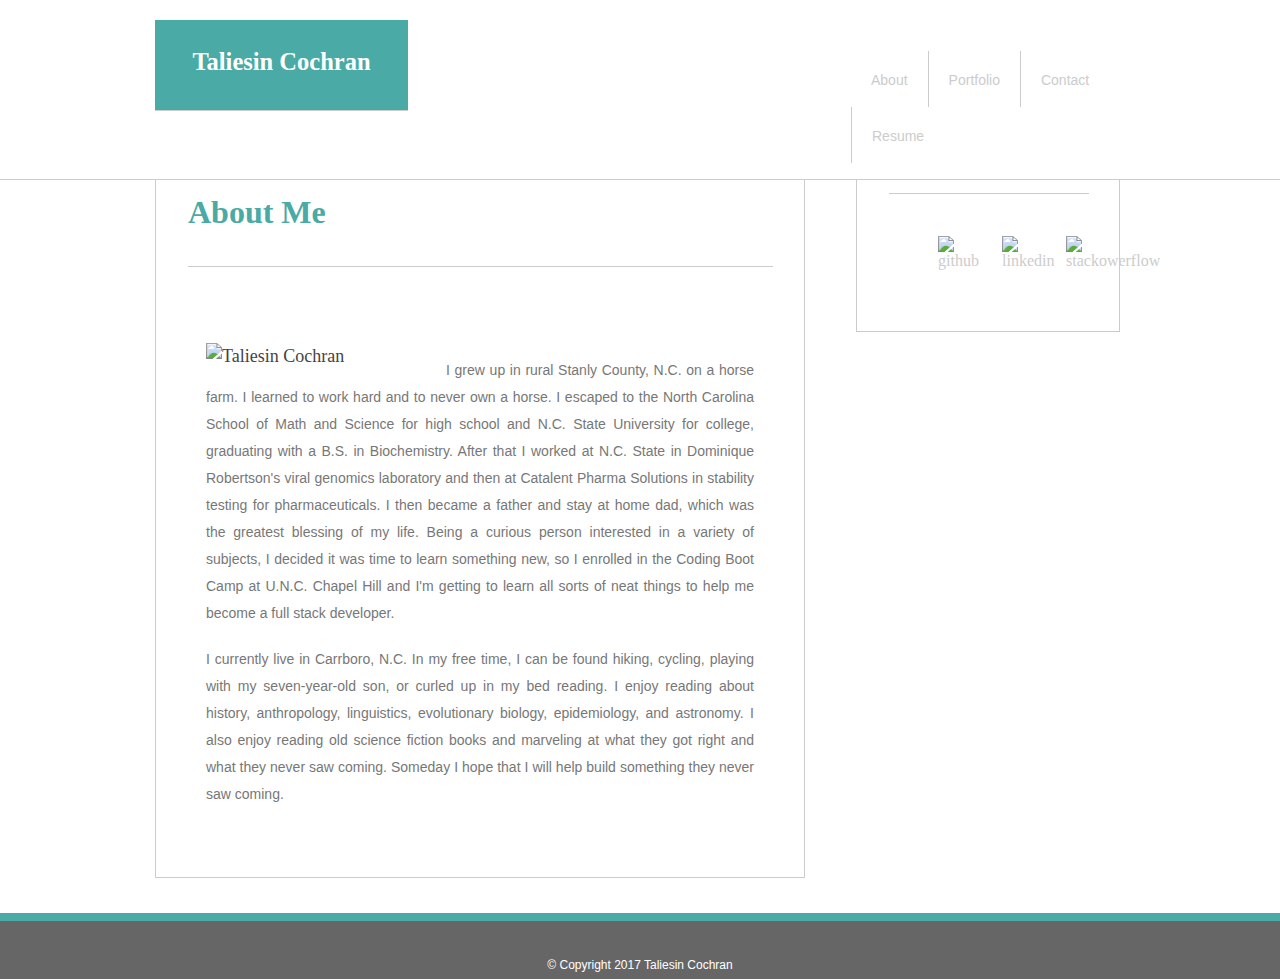
==== index.html @ 8e4e8fed "repopulating git repository" ====
<!DOCTYPE html>
<html lang="en">
<head>
	<title>About Me</title>
	<meta charset='utf-8'>
	<meta name='viewport' content='width=device-width, initial-scale=1'>
	<link rel='stylesheet' type='text/css' href='assets/css/reset.css'>
	<link rel='stylesheet' type='text/css' href='assets/css/style.css'>
</head>

<body>
	<!--To make sure that there is space between main area and the footer-->
<div class='space'>
	<!--Setup of the header of the webpage -->
	<header id='top' class='clearfix'>
		<h2 id='myname' class='georgia name'>Taliesin Cochran</h2>
		<nav id='navigation'>
			<ul id=navlist>
				<li class= 'nav1'> 
					<a href='index.html'><p class='arial'>About</p></a> 
				</li>
				<li class= 'nav2'> 
					<a href='portfolio.html'><p class='arial'>Portfolio</p></a> 
				</li>
				<li class= 'nav2'> 
					<a href='contact.html'><p class='arial'>Contact</p></a> 
				</li>
				<li class= 'nav2'>
					<a href='resume'><p class='arial'>Resume</p></a>
				</li>
			</ul>
		</nav>
	</header>
	<!--setup of center part of webpage-->
	<div id='center' class=".clearfix">
		<section id='main'>
			<h2 id= 'mainheader' class='georgia'>About Me</h2>
			<div class='profiletextbox'> 
				<img id='profile' src=assets/images/profile.jpg alt="Taliesin Cochran"> 
				<div class='textbox'>
					<p class='profiletext arial'>I grew up in rural Stanly County, N.C. on a horse farm. I learned to work hard and to never own a horse. I escaped to the North Carolina School of Math and Science for high school and N.C. State University for college, graduating with a B.S. in Biochemistry.  After that I worked at N.C. State in Dominique Robertson's viral genomics laboratory and then at Catalent Pharma Solutions in stability testing for pharmaceuticals.  I then became a father and stay at home dad, which was the greatest blessing of my life. Being a curious person interested in a variety of subjects, I decided it was time to learn something new, so I enrolled in the Coding Boot Camp at U.N.C. Chapel Hill and I'm getting to learn all sorts of neat things to help me become a full stack developer. </p>
					<p class='profiletext arial'>I currently live in Carrboro, N.C. In my free time, I can be found hiking, cycling, playing with my seven-year-old son, or curled up in my bed reading.  I enjoy reading about history, anthropology, linguistics, evolutionary biology, epidemiology, and astronomy. I also enjoy reading old science fiction books and marveling at what they got right and what they never saw coming. Someday I hope that I will help build something they never saw coming.</p>
				</div>
			</div>
			</section>
		<aside id= 'sidebar' class='sidebar'>
			<h3 id='sidebarheader' class='georgia'>Connect with Me</h3>
			<ul id= 'icongroup'>
				<li>
					<a class='icon' href='https://github.com/taliesincochran'><img src=assets/images/github.svg alt="github" width=60 height=60></a>
				</li>
				<li>
					<a class='icon' href='https://www.linkedin.com/in/t-d-cochran-029a1011'><img src=assets/images/linkedin.svg alt='linkedin' width=60 height=60></a>
				</li>
				<li>
					<a class='icon' href='https://stackoverflow.com/users/8229479/taliesin-cochran'><img src=assets/images/stackoverflow.svg alt='stackowerflow' width=60 height=60></a>
				</li>
			</ul>
		</aside>	
	</div>
	</div>
	<!--setup of the footer-->
	<footer>
		<div id=copyright><p class='arial'>© Copyright 2017 Taliesin Cochran</p></div>
	</footer>
</body>
</html>
---- assets/css/style.css ----
*{
	box-sizing: border-box;
}
body {
	background-image: url("../images/background.png");
	margin: 0 auto;
	text-decoration: none;
	color: #cccccc;
	list-style-type: none;
}
li {
    display: inline-block;
    color: #777777;
    text-align: center;  
}
a {
	text-decoration: none;
	color: #cccccc;
}
p {
	padding-bottom: 5px;
}
.bold {
    font-weight: bold;
}
.clearfix::after {
   content: " ";
   display: block;
   clear: both;
}
.arial {
	font-family: 'Arial', 'Helvetica Neue', Helvetica, sans-serif;
}
.georgia {
	font-family: 'Georgia', 'Times', "Times New Roman", serif;
	font-weight: bold;
}
/*styling the top bar*/
#top {
	width: 100%;
	text-align: center;
	border-bottom-color: #cccccc;
	border-bottom-style: solid;
	border-bottom-width: 1px;
	background-color: #ffffff;
	padding: 0px;
	margin: 0 auto;
	overflow: hidden;
	z-index: 100	
}
#myname {
	background: #4aaaa5;	
	color: #ffffff;
    border-bottom-color: #cccccc;
    border-bottom-width: 1px;
    border-bottom-style: solid;
}
.name {
	font-size: 24.5px;
}
/*stying the navigation bar*/
#navigation {
    background-color: #ffffff;
	color: #777777;
	z-index: 200;

}
.nav1 {
    background-color: #ffffff;
	float:left;
	font-size: 14px;
}
.nav2 {
    background-color: #ffffff;
	border-left: 1px solid #cccccc;
	float:left;	
	font-size: 14px;
}
#navlist {
	float:left;
}	
/*styling the main area of the about page*/
#center {
    margin: 0 auto;
	
}
/*styling the about me area*/
#main {
	background-color: #ffffff;
    color: #777777;
    border-color: #cccccc;
    border-width: 1px;
    border-style: solid;
}
#mainheader {
    background-color: #ffffff;
	color: #4aaaa5;
	text-align: center;
	font-size: 22px;
	font-size: 2em;
	text-align: left;
	border-bottom-width: 1px;
	border-bottom-style: solid;
	border-bottom-color: #cccccc;
}
#profile {
	background-color: #ffffff;
	color: #444444;
}
.profiletextbox {
    text-align: left;
	font-size: 18px;
	line-height: 27px
}

.profiletext {
	text-align: justify;
	font-size: 14px;
}
/*formatting the contact page*/
.contact {
	background: #ffffff;
	color: #4aaaa5;
    border-width: 1px;
	border-color: #cccccc;
	border-style: solid;
}
.contactheader {
	padding: 26px;
	width: 580px;

}
.contacttext {
	text-align: left;
	color: #666666;
	font-size: 14px;
	padding: 6px 0px 6px 0px;
}
.contactbox {
	padding:26px;
}
input {
	width: 100%;
}
textarea {
	width: 100%;
    height: 240px;
    resize: none;
}
.submitbutton {
	width: 100px;
	height: 40px;
	background: #4aaaa5;
	color: #ffffff;
	border: none;
	margin-top: 26px;
	}
/*styling the main area of the portfolio page*/
.portfoliomain {
	background: #ffffff;
	color: #4aaaa5;
	border-width: 1px;
	border-color: #cccccc;
	border-style: solid;
}
.portfolio-list {
	margin-top:40px;
}

.listtext {
	background: #4aaaa5;
	text-align: center;
	margin-left: 51px;
	color: #ffffff;
}

/*Styling the sidebar.*/

.sidebar {
	background: #ffffff;
	color: #4aaaa5;
	border-color: #cccccc;
    border-width: 1px;
    border-style: solid;
}
#sidebarheader {
	padding-bottom: 15px;
	border-bottom-width: 1px;
	border-bottom-color: #cccccc;
	border-bottom-style: solid;
	font-size: 18px;
}

#icongroup {
	background-color: #ffffff;
	color: #4aaaa5;
	margin: 32px 0px 32px 31px;	
	}
.icon {
	float: left;	
	width: 40px;
	height: 40px;
}

/*styling the footer*/
#copyright { 
	text-align: center;
	padding-top: 25px;
	font-size: 12px;
	 }
footer {
	background-color: #666666;
	color: #ffffff;
	width: 100%;
	height:66px;
	border-top-width: 8px;
	border-top-color: #4aaaa5;
	border-top-style: solid;
}
/*global styling*/

@media screen and (min-width:981px) {
    li {
        padding: 5px;
    }
     .space {
        margin-bottom: 126px;
    }
    .space2 {
        margin-bottom: 160px;
    }
    .space3 {
        margin-bottom: 176px;
    }
    /*styling header >981px*/
    #top {
        position: absolute;
        top: 0px;
       /* height: 91px;*/
    }
    #myname {
        width: 253px;
        height: 91px;   
        margin-left: 155px; 
        padding: 28px 18px 25px 18px;
        position: absolute;
    }
    #navigation {
        position: relative;
        left: 811px;
        width: 399px;
        height: 91px;
        padding: 35px 40px 0px 0px;
    }
    .nav1 {
    padding: 7px 20px 0px 20px;
    }
    .nav2 {
    padding: 7px 20px 0px 20px;
    }
    /*styling for header of all pages >981px*/ 
    #mainheader {
        width:585px;
        padding: 35px 0px 35px 0px;
        margin-left: 32px;
    }
    /*styling for main area in index >981px*/
    #center {
        position: relative;
        left: 155px;
    }
    #main {
        width: 650px;
        margin: 40px 40px 0px 0px;
        position: relative;
        top: 91px;
    }
    #profile {
        width: 200px;
        margin: 0px 40px 12px 0px;
        float: left;
    }
    .profiletextbox {
        padding: 50px;
    }
    
    /*styling for main area of portfolio >981px*/
    .portfoliomain {
        position: relative;
        top: 131px;
        width: 650px;
    }
    .images {
        margin-left: 51px;
    }
    .listtext {
        position: relative;
        bottom: 58px;
        width: 240px;
        height: 40px;
        padding-top:12px;
    }
     /*styling for main area of contact page >981px*/
    .contact {
        position: relative;
        top: 131px;
        width: 650px;
    }
     /*styling for sidebar of portfolio >981px*/
    .sidebar {
        width: 267px;
    }
    #sidebar {
        width: 264px;
        height: 200px;
        position: absolute;
        top: 92px;
        left: 701px;
    }
    #sidebar2 {
        width: 264px;
        height: 200px;
        position: absolute;
        bottom: 254px;
        left: 701px;
    }
    #sidebar3 {
        width: 264px;
        height: 200px;
        position: absolute;
        top: 132px;
        left: 701px;
    }
    #sidebarheader {
        width: 200px;
        margin:24px 24px 0px 32px;
        text-align: center;     
    }
    .icon {
        margin:5px;
    }
}
@media screen and (max-width: 980px) {
    /*global styling 980px*/
    li {
        padding: 5px;
    }
     .space {
    margin-bottom: 126px;
    }
    .space2 {
    margin-bottom: 158px;
    }
    .space3 {
    margin-bottom: 165px;
    }
    /*styling for header 980px*/
    #top {
        position: absolute;
        top: 0px;
       /* height: 91px;*/
    }
    #myname {
        width: 253px;
        height: 91px;   
        margin-left: 90px; 
        padding: 28px 18px 25px 18px;
        position: absolute;
    }
    #navigation {
        position: relative;
        left: 553px;
        width:300px;
        height: 91px;
        padding: 31px 40px 0px 0px;
    }
    .nav1 {
    padding: 7px 20px 0px 20px;
    }
    .nav2 {
    padding: 7px 20px 0px 20px;
    }
    /*styling for main area in all pages 980px*/
    #mainheader {
        width:360px;
        padding: 35px 0px 35px 0px;
        margin-left: 31px;
        margin-bottom: 30px;
    }
    #center {
        position: relative;
        left: 155px;
    }
    /*styling for main area in index 980px*/
    #profile {
        width: 360px;
        margin: 0px 30px 12px 0px;    
    }
    .profiletextbox {
        padding: 0px 30px 30px 30px;

    }
    #main {
        width: 420px;
        margin: 40px 40px 0px -65px;
        position: relative;
        top: 91px;
    }
    /*styling for main area in portfolio 980px*/
    .portfoliomain {
        position: relative;
        top: 131px;
        width: 420px;
        right: 65px;
    }
    .images {
        width: 346px;
        margin: 0px 30px 0px 34px; 
    }
    .listtext {
        position: relative;
        bottom: 88px;
        width: 346px;
        height: 56px;
        padding-top:19px;
        right: 17px;
    }
      /*styling for main area in contact 980px*/
    .contact {
        position: relative;
        top: 131px;
        width: 420px;
        right: 65px;
    }
      /*styling for sidebar in all pages 980px*/
    .sidebar {
        left:387px;
        width: 267px;
    }
    #sidebar {
        height: 200px;
        position: absolute;
        top: 92px;
    }
    #sidebar2 {
        height: 200px;
        position: absolute;
        bottom: 284px;
    }
    #sidebar3 {
        height: 200px;
        position: absolute;
        top: 132px;
    }
    #sidebarheader {
        width: 200px;
        margin:24px 24px 0px 32px;
        text-align: center; 
    }
     .icon {
        margin:5px;
    }
}

@media screen and (max-width: 768px) {
    /*global styling for 768px*/
    li {
        padding: 5px 0px 5px 0px;
    }
    .space {
        margin-bottom: 157px;
    }
    .space2 {
        margin-bottom: 196px;
    }
    .space3 {
        margin-bottom: 200px;
    }
     /*styling for header in all pages 768px*/
    #top {
        position: absolute;
        top: 0px;
    }
    #myname {
        width: 252px;
       /* height: 91px;  */ 
        margin-left: 20px; 
        padding: 30px 18px 25px 18px;
        position: absolute;
    }
    #navigation {
        position: relative;
        left: 473px;
        width:300px;
        height: 91px;
        padding: 35px 40px 0px 0px;
    }
    .nav1 {
    padding: 7px 20px 0px 20px;
    }
    .nav2 {
    padding: 7px 20px 0px 20px;
    }
     /*styling for main area in all pages 768px*/
    #mainheader {
        width:668px;
        padding: 35px 0px 35px 0px;
        margin-left: 30px;
        margin-bottom: 30px;
    }
    #center {
        position: relative;
        left: 155px;
    }
    /*styling for main area index 768px*/

    #main {
        width: 729px;
        margin: 40px 40px 0px -136px;
        position: relative;
        top: 91px;
    }
    #profile {
        width: 326px;
        margin: 0px 40px 12px -21px;
        float: left;
    }
    .profiletextbox {
        padding: 5px 50px 50px 50px;
    }
    .textbox {
        margin-left:-18px;
        margin-right: -19px;
    }
    /*styling for main area in portfolio 768px*/
    .portfoliomain {
        position: relative;
        top: 131px;
        width: 729px;
        right: 137px;
    }
    #portfolio-list li {
        margin:-10px;
    }
    .images {
        width: 314px;
    }
    .listtext {
        position: relative;
        bottom: 88px;
        width: 314px;
        height: 56px;
        padding-top:19px;
        right: 17px;
    } 
    
    /*styling for main area in contact 768px*/
    .contact {
        position: relative;
        top: 131px;
        width: 729px;
        right: 136px;
    }
    /*styling for sidebar in all pages 768px*/
    .sidebar {
        left:-136px;
        width: 729px;
    }
    #sidebar {
        height: 200px;
        position: relative;
        top: 125px;
    }
    #sidebar2 {
        height: 200px;
        position: relative;
        bottom: -163px;
    }
    #sidebar3 {
        height: 200px;
        position: relative;
        top: 165px;
    }
    #sidebarheader {
        width: 668px;
        margin:24px 24px 0px 32px;
        text-align: left;
    }  
    .icon {
        margin:11px;
        position: relative;
        top: -19px;
        left:-11px;
    }
}
@media screen and (max-width: 640px) {
    /*global styling for 640px*/
    header {position: static;
    }
    li {
        padding: 5px 0px 5px 0px;
    }
     .space {
        margin-bottom: 187px;
    }
    .space2 {
        margin-bottom: 210px;
    }
    .space3 {
        margin-bottom: 208px;
    }
    /*styling for header 640px*/
    #top {
        position: absolute;
        top: 0px;
    }
    #myname {
        padding: 28px 18px 25px 18px;
        width: 100%;
        height: 91px;   
        margin: 0 auto; 
        position: relative;
    }
    #navigation {
        position: relative;
        left: initial;
        width: 100%;
        padding: 10px 40px 0px 0px;
        margin: 0 auto;
        height: 37px;
    }
    .nav1 {
    padding: 0px 73px 0px 73px;
    }
    .nav2 {
    padding: 0px 73px 0px 73px;
    }
    #navlist {
        margin: 0 auto;
    }
     /*styling for main section in all pages 640px*/ 
    #center {
        position: relative;
        left: 155px;
        top:10px;
    }
    #mainheader {
        width: 543px;
        padding: 35px 0px 35px 0px;
        margin-left: 30px;
        margin-bottom: 30px;
    }
    /*styling for main section in index 640px*/
    #main {
        width: 600px;
        margin: 40px 40px 0px -136px;
        position: relative;
        top: 104px;
    }
    #profile {
        width: 540px;
        margin: 0px 50px 12px 10px    
    }
    .profiletextbox {
        padding: 16px;
    }
    .textbox {
        margin-left: 11px;
        margin-right: 17px;
    }
    /*styling for main section in portfolio 640px*/
    .portfoliomain {
        position: relative;
        top: 143px;
        width: 600px;
        right: 137px;
    }
    .images {
        width: 540px;
        margin-right: 5px;
    }
    
    .listtext {
        position: relative;
        bottom: 88px;
        width: 540px;
        height: 56px;
        padding-top:19px;
        right: 11px;
    } 
    /*styling for main section in contact 640px*/
    .contact {
        position: relative;
        top: 143px;
        width: 595px;
        right: 136px;
    }
    /*styling for sidebar in all pages 640px*/
    .sidebar {
        left:-136px;
        width: 595px;
    }
    #sidebar {
        position: relative;
        top: 140px;
    }
    #sidebar2 {
        position: relative;
        bottom: -173px;
    }
    #sidebar3 {
        position: relative;
        top: 171px;
    }
    #sidebarheader {
        width: 543px;
        margin:24px 24px 0px 32px;
        text-align: left;
    }
}
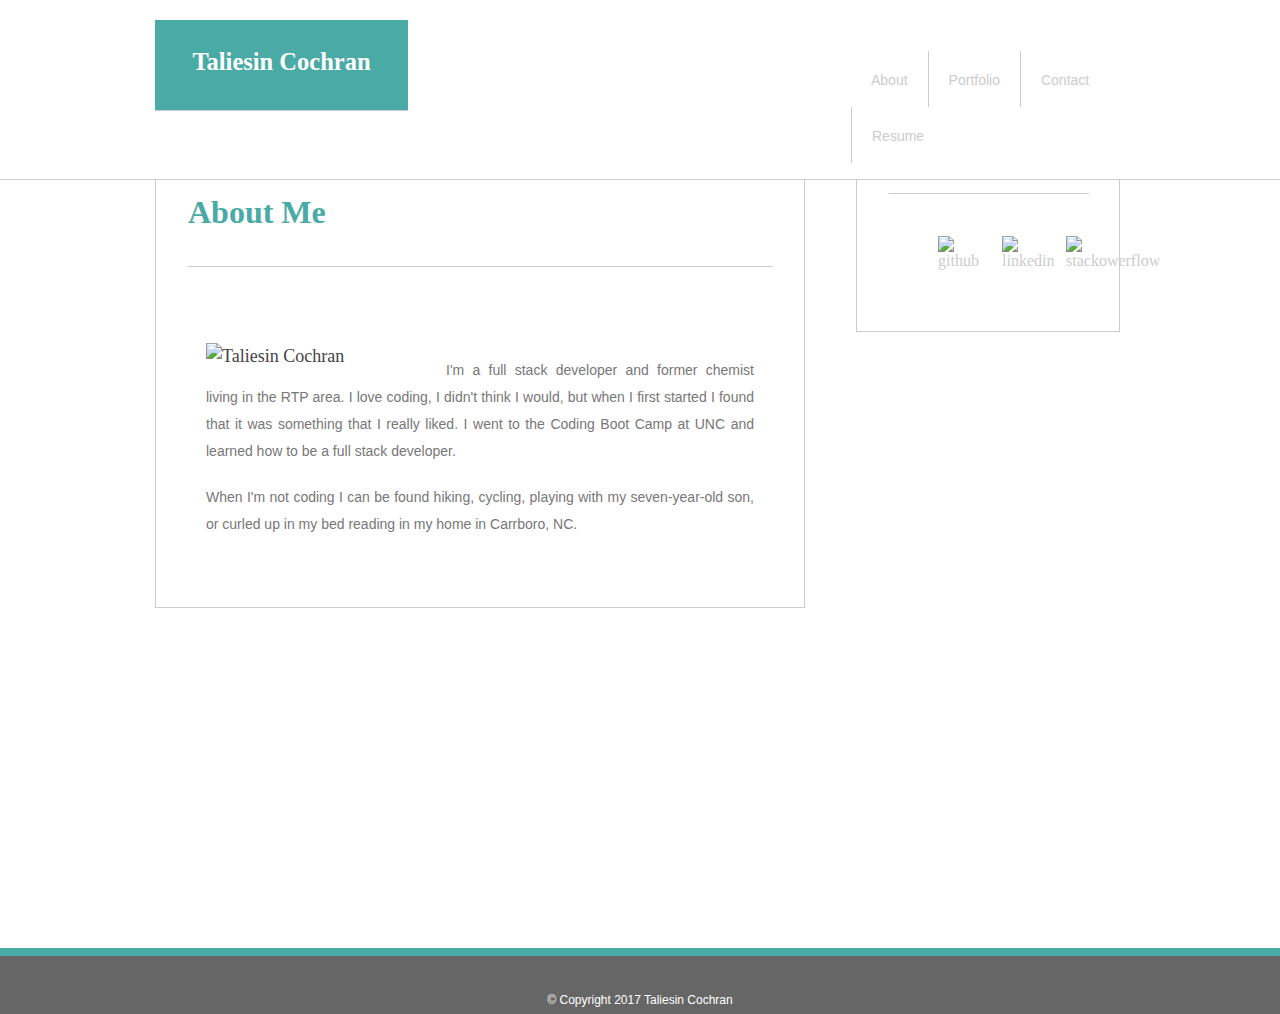
==== commit 3002f322: "changed bio" ====
--- a/index.html
+++ b/index.html
@@ -38,8 +38,8 @@
 			<div class='profiletextbox'> 
 				<img id='profile' src=assets/images/profile.jpg alt="Taliesin Cochran"> 
 				<div class='textbox'>
-					<p class='profiletext arial'>I grew up in rural Stanly County, N.C. on a horse farm. I learned to work hard and to never own a horse. I escaped to the North Carolina School of Math and Science for high school and N.C. State University for college, graduating with a B.S. in Biochemistry.  After that I worked at N.C. State in Dominique Robertson's viral genomics laboratory and then at Catalent Pharma Solutions in stability testing for pharmaceuticals.  I then became a father and stay at home dad, which was the greatest blessing of my life. Being a curious person interested in a variety of subjects, I decided it was time to learn something new, so I enrolled in the Coding Boot Camp at U.N.C. Chapel Hill and I'm getting to learn all sorts of neat things to help me become a full stack developer. </p>
-					<p class='profiletext arial'>I currently live in Carrboro, N.C. In my free time, I can be found hiking, cycling, playing with my seven-year-old son, or curled up in my bed reading.  I enjoy reading about history, anthropology, linguistics, evolutionary biology, epidemiology, and astronomy. I also enjoy reading old science fiction books and marveling at what they got right and what they never saw coming. Someday I hope that I will help build something they never saw coming.</p>
+					<p class='profiletext arial'>I'm a full stack developer and former chemist living in the RTP area.  I love coding,  I didn't think I would, but when I first started I found that it was something that I really liked.  I went to the Coding Boot Camp at UNC and learned how to be a full stack developer.</p>
+					<p class='profiletext arial'>When I'm not coding I can be found hiking, cycling, playing with my seven-year-old son, or curled up in my bed reading in my home in Carrboro, NC.</p>
 				</div>
 			</div>
 			</section>
--- a/assets/css/style.css
+++ b/assets/css/style.css
@@ -210,13 +210,15 @@
 	font-size: 12px;
 	 }
 footer {
-	background-color: #666666;
-	color: #ffffff;
-	width: 100%;
-	height:66px;
-	border-top-width: 8px;
-	border-top-color: #4aaaa5;
-	border-top-style: solid;
+    background-color: #666666;
+    color: #ffffff;
+    width: 100%;
+    position: absolute;
+    height: 66px;
+    border-top-width: 8px;
+    border-top-color: #4aaaa5;
+    border-top-style: solid;
+    bottom: -114px;
 }
 /*global styling*/
 
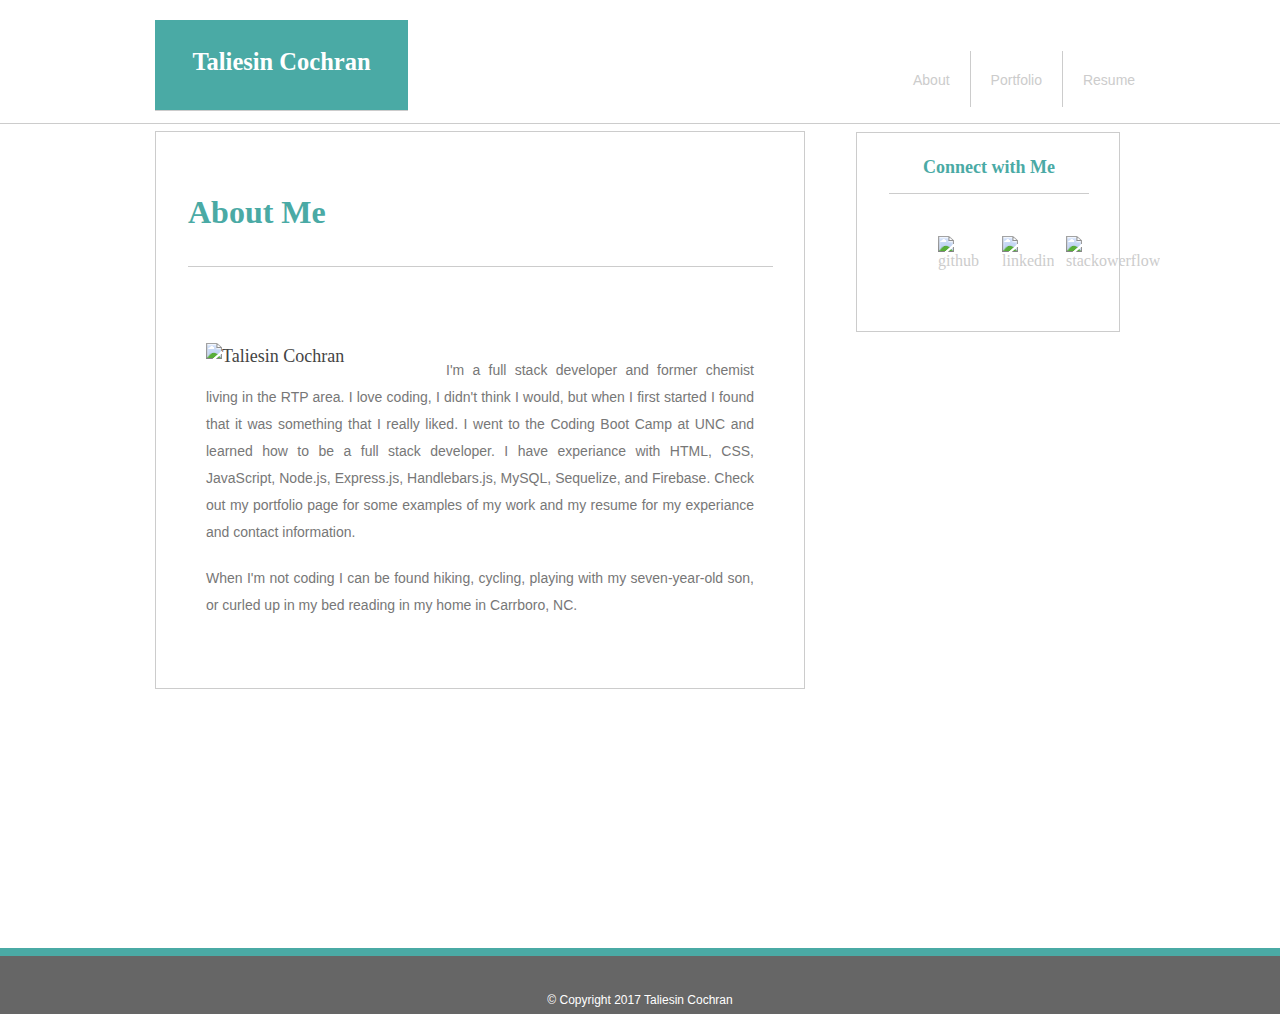
==== commit 90f76fbc: "fixed headers" ====
--- a/index.html
+++ b/index.html
@@ -22,9 +22,9 @@
 				<li class= 'nav2'> 
 					<a href='portfolio.html'><p class='arial'>Portfolio</p></a> 
 				</li>
-				<li class= 'nav2'> 
+<!-- 				<li class= 'nav2'> 
 					<a href='contact.html'><p class='arial'>Contact</p></a> 
-				</li>
+				</li> -->
 				<li class= 'nav2'>
 					<a href='resume'><p class='arial'>Resume</p></a>
 				</li>
@@ -38,7 +38,7 @@
 			<div class='profiletextbox'> 
 				<img id='profile' src=assets/images/profile.jpg alt="Taliesin Cochran"> 
 				<div class='textbox'>
-					<p class='profiletext arial'>I'm a full stack developer and former chemist living in the RTP area.  I love coding,  I didn't think I would, but when I first started I found that it was something that I really liked.  I went to the Coding Boot Camp at UNC and learned how to be a full stack developer.</p>
+					<p class='profiletext arial'>I'm a full stack developer and former chemist living in the RTP area.  I love coding,  I didn't think I would, but when I first started I found that it was something that I really liked.  I went to the Coding Boot Camp at UNC and learned how to be a full stack developer. I have experiance with HTML, CSS, JavaScript, Node.js, Express.js, Handlebars.js, MySQL, Sequelize, and Firebase.  Check out my portfolio page for some examples of my work and my resume for my experiance and contact information.</p>
 					<p class='profiletext arial'>When I'm not coding I can be found hiking, cycling, playing with my seven-year-old son, or curled up in my bed reading in my home in Carrboro, NC.</p>
 				</div>
 			</div>
--- a/assets/css/style.css
+++ b/assets/css/style.css
@@ -250,7 +250,8 @@
     }
     #navigation {
         position: relative;
-        left: 811px;
+        /*left: 811px;*/
+        left: 853px;
         width: 399px;
         height: 91px;
         padding: 35px 40px 0px 0px;
@@ -381,7 +382,8 @@
     padding: 7px 20px 0px 20px;
     }
     .nav2 {
-    padding: 7px 20px 0px 20px;
+    /*padding: 7px 20px 0px 20px;*/
+    padding: 7px 15px 0px 20px;
     }
     /*styling for main area in all pages 980px*/
     #mainheader {
@@ -499,7 +501,8 @@
         padding: 35px 40px 0px 0px;
     }
     .nav1 {
-    padding: 7px 20px 0px 20px;
+    /*padding: 7px 20px 0px 20px;*/
+    padding: 7px 17px 0px 20px;
     }
     .nav2 {
     padding: 7px 20px 0px 20px;
@@ -633,10 +636,13 @@
         height: 37px;
     }
     .nav1 {
-    padding: 0px 73px 0px 73px;
+    /*padding: 0px 73px 0px 73px;*/
+    padding: 0px 54px 0px 73px;
+
     }
     .nav2 {
-    padding: 0px 73px 0px 73px;
+    /*padding: 0px 73px 0px 73px;*/
+    padding: 0px 33px 0px 44px;
     }
     #navlist {
         margin: 0 auto;
